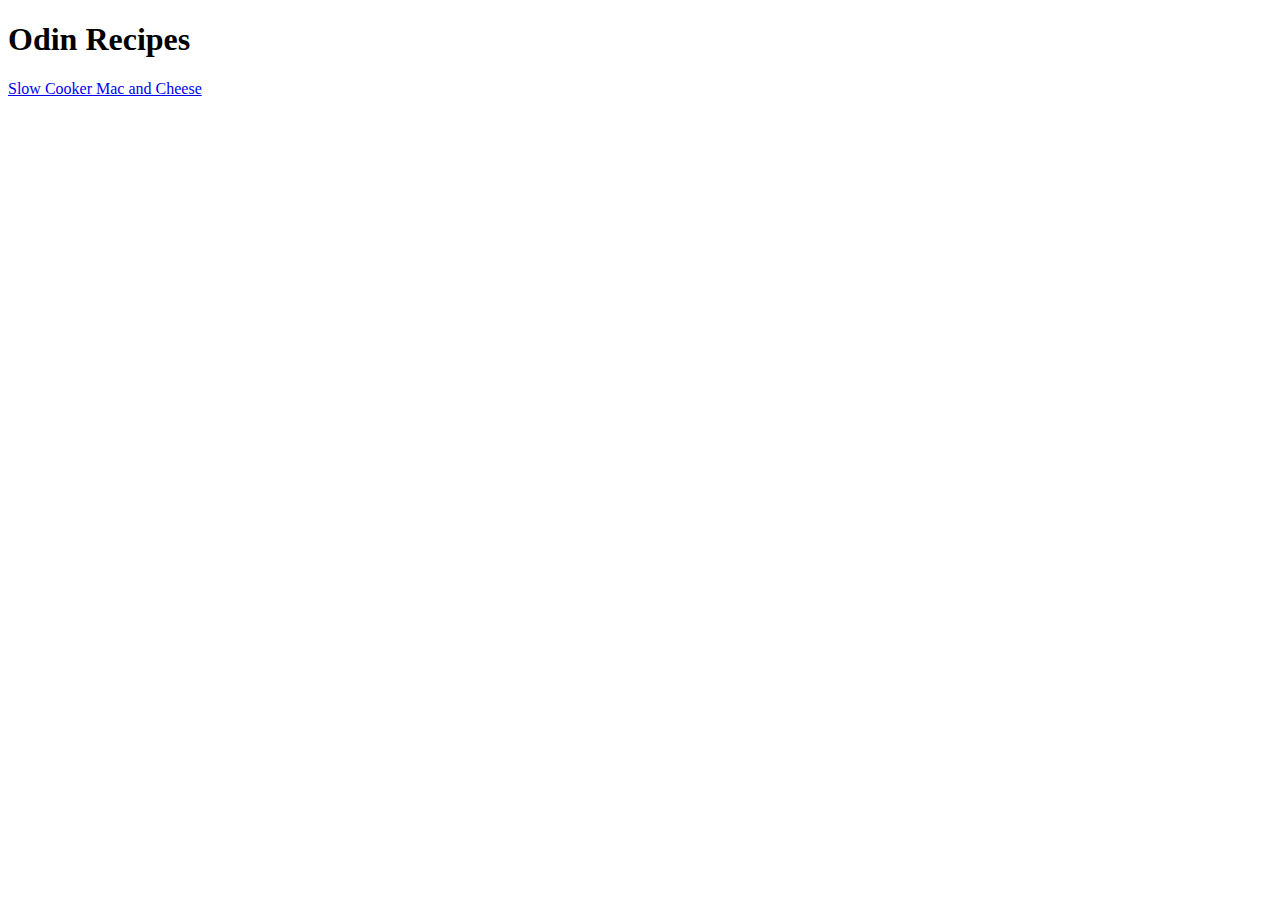
==== index.html @ 9d5b7a80 "Add index.html" ====
<!DOCTYPE html>
<html lang="en">
    <head>
        <meta charset=""UTF-8">
        <title></title>
    </head>

    <body>
        <h1>Odin Recipes</h1>
        <p></p>
        <a href="recipes/macncheese.html">Slow Cooker Mac and Cheese</a>
    </body>
</html>
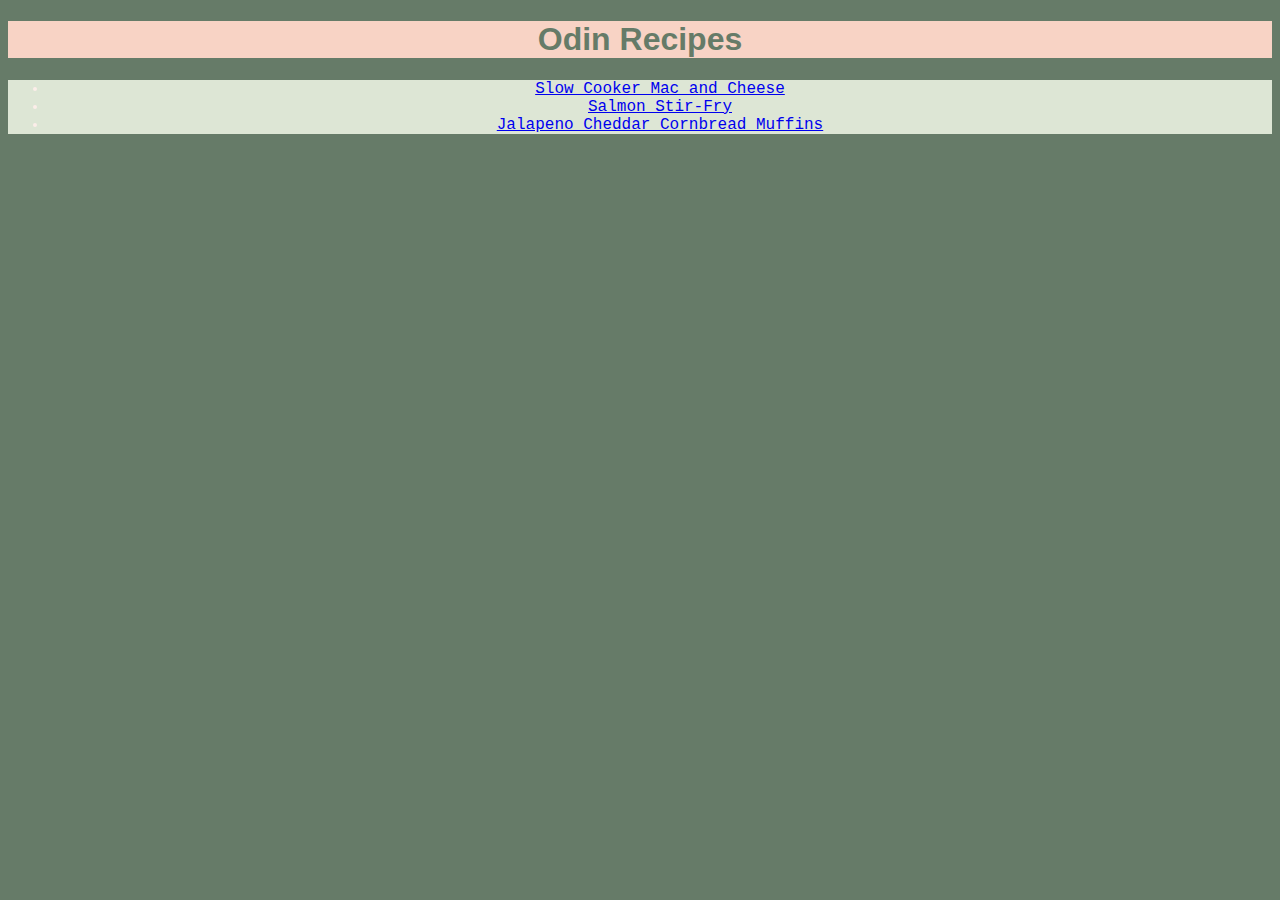
==== commit 3c5db7cc: "Added CSS styles" ====
--- a/index.html
+++ b/index.html
@@ -3,11 +3,19 @@
     <head>
         <meta charset=""UTF-8">
         <title></title>
+        <link rel="stylesheet" href="styles.css" />
     </head>
 
     <body>
-        <h1>Odin Recipes</h1>
-        <p></p>
-        <a href="recipes/macncheese.html">Slow Cooker Mac and Cheese</a>
+        <div>
+            <h1>Odin Recipes</h1>
+            <div class="box">
+                <ul>
+                    <li><a href="recipes/macncheese.html">Slow Cooker Mac and Cheese</a></li>
+                    <li><a href="recipes/salmonstirfry.html">Salmon Stir-Fry</a></li>
+                    <li><a href="recipes/jalcornmuffins.html">Jalapeno Cheddar Cornbread Muffins</a></li>
+                </ul>
+            </div>
+        </div>
     </body>
 </html>--- a/styles.css
+++ b/styles.css
@@ -0,0 +1,17 @@
+body {
+    background-color: #667b68;
+}
+
+h1 {
+    color:  	 	#667b68;
+    background-color: #f8d3c5;
+    font-family: Impact, Haettenschweiler, 'Arial Narrow Bold', sans-serif;
+    text-align: center;
+}
+
+.box {
+    color: #fceee9;
+    background-color: #dde6d5;
+    font-family: 'Courier New', Courier, monospace;
+    text-align: center;
+}